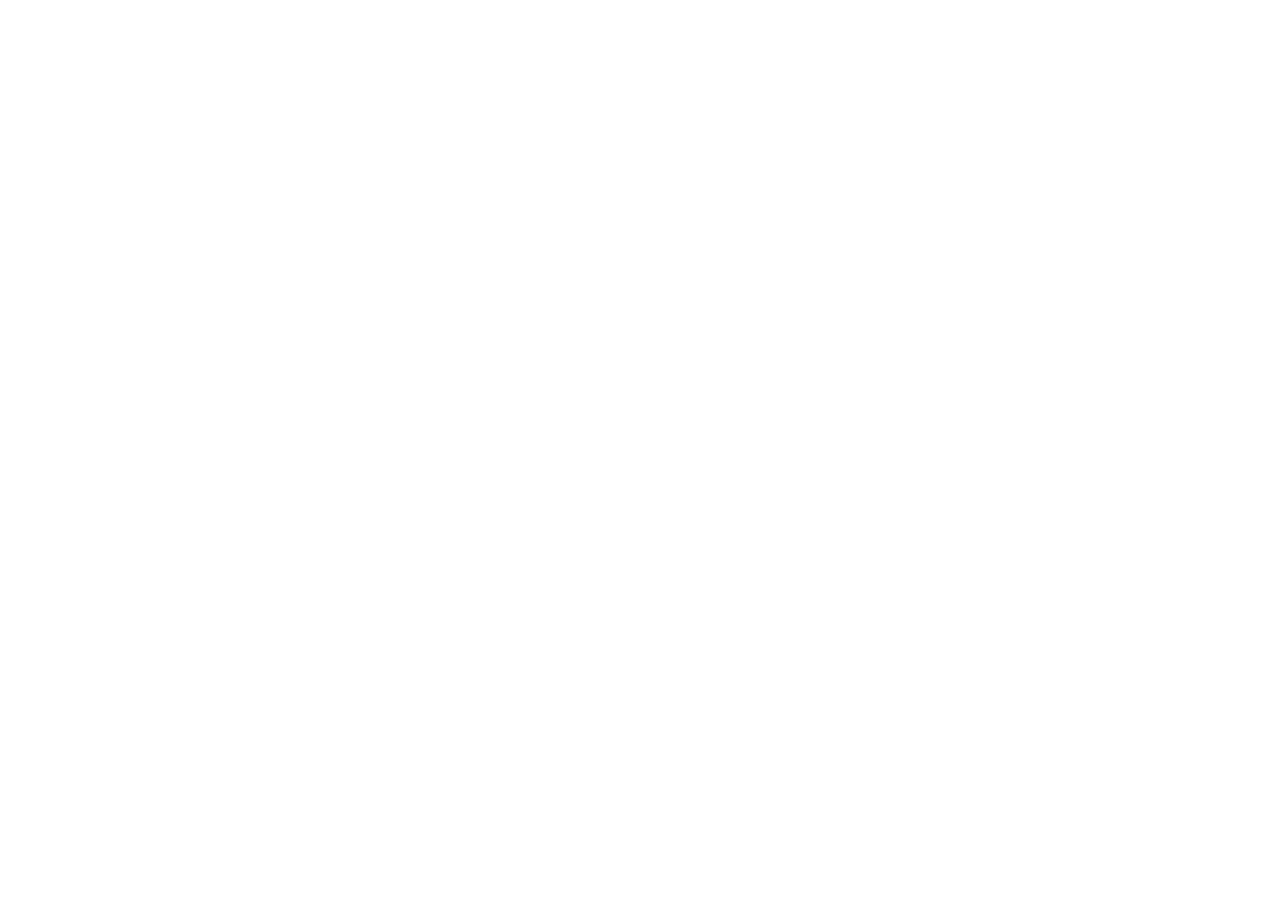
==== index.html @ 0c53347d "version 1 del repo" ====
<!DOCTYPE html>
<html lang="en">
<head>
    <meta charset="UTF-8">
    <meta name="viewport" content="width=device-width, initial-scale=1.0">
    <title>Document</title>
</head>
<body>
    <a href="01-intro-css/index.html"></a>
</body>
</html>
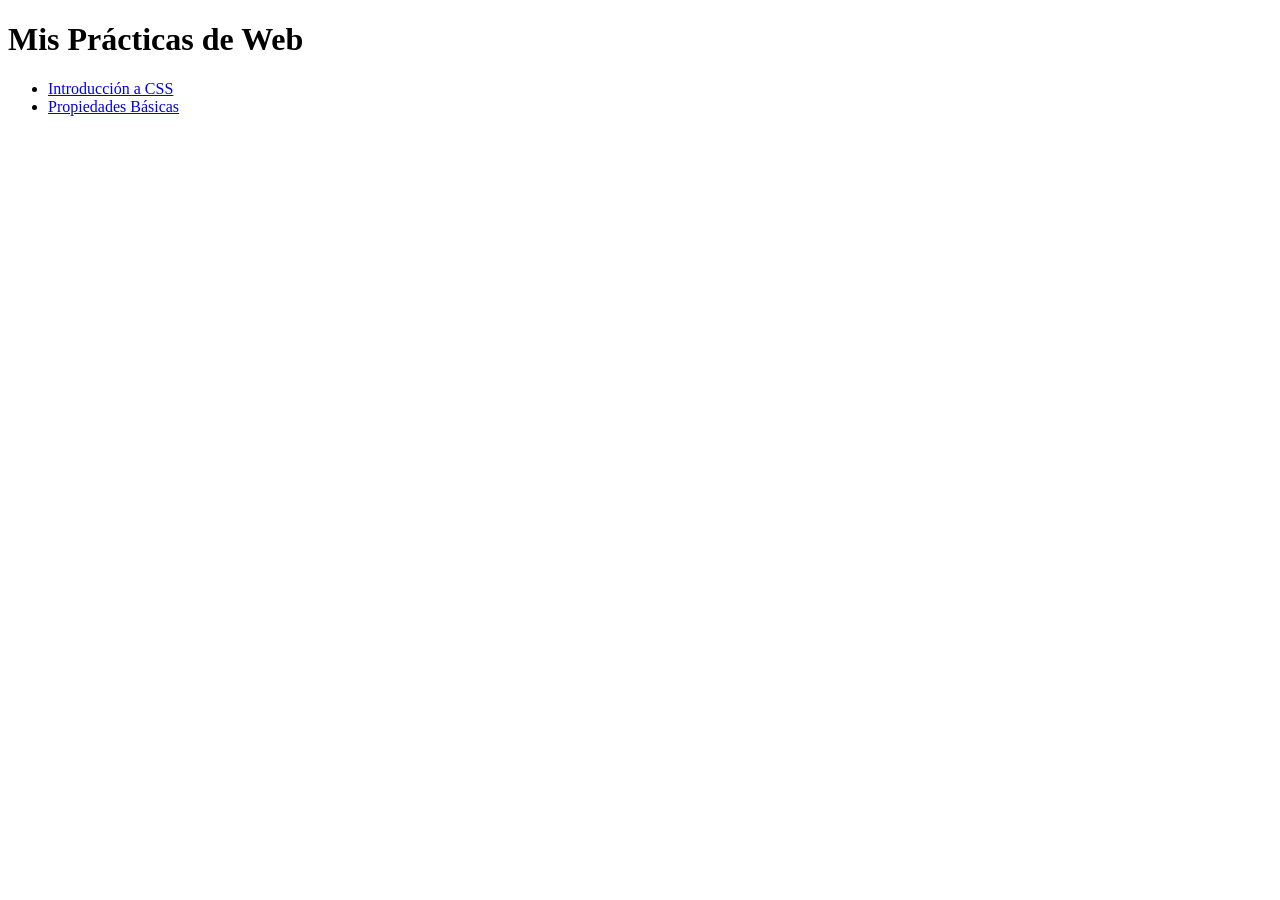
==== commit 5a7d7402: "Agregando index" ====
--- a/index.html
+++ b/index.html
@@ -6,6 +6,10 @@
     <title>Document</title>
 </head>
 <body>
-    <a href="01-intro-css/index.html"></a>
+  <h1>Mis Prácticas de Web</h1>
+<ul>
+  <li><a href="01-intro-css/index.html">Introducción a CSS</a></li>
+  <li><a href="02-propiedades-basicas-css/index.html">Propiedades Básicas</a></li>
+</ul>
 </body>
 </html>
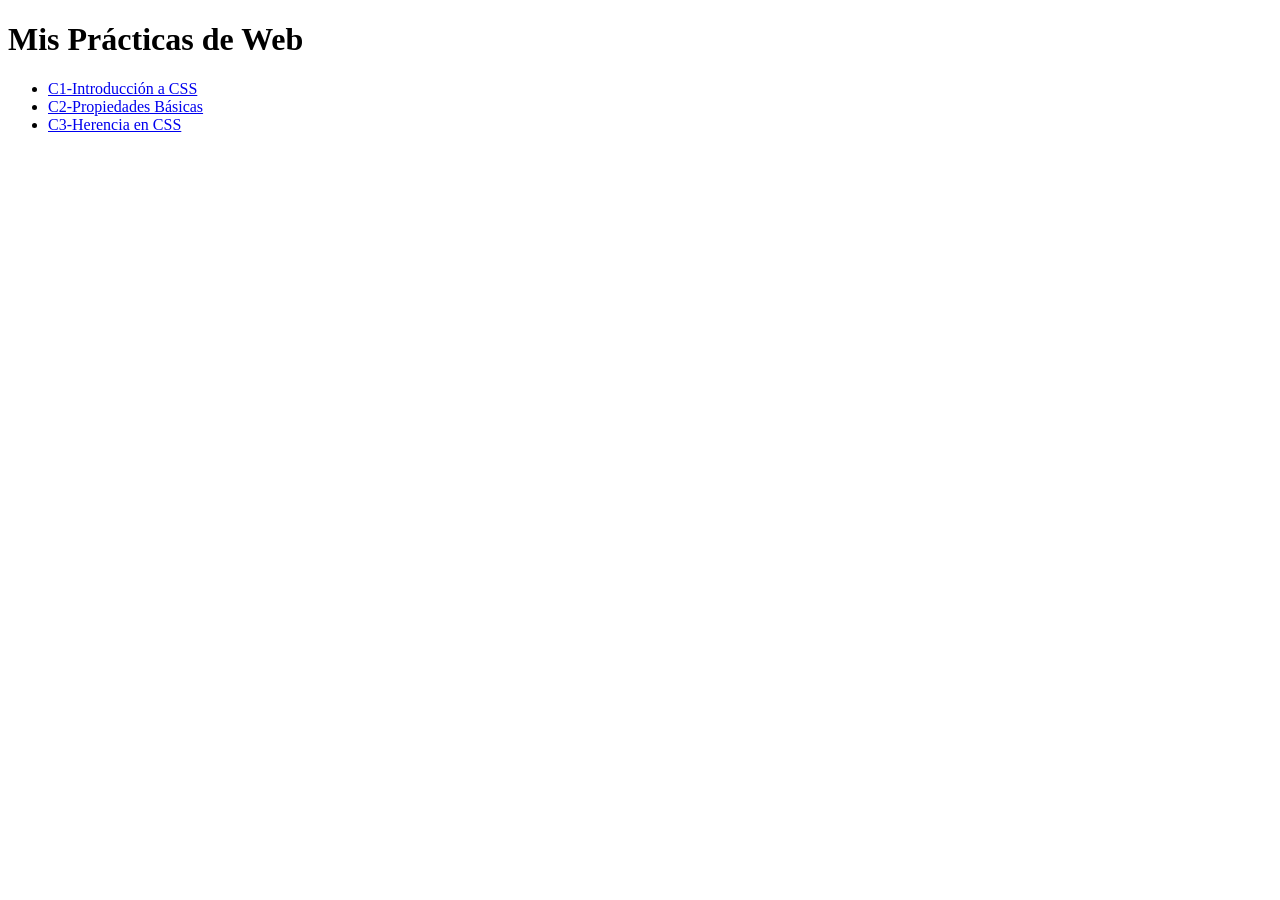
==== commit 65dfc4e6: "Uso de posiciones,herencias y fonts" ====
--- a/index.html
+++ b/index.html
@@ -8,8 +8,10 @@
 <body>
   <h1>Mis Prácticas de Web</h1>
 <ul>
-  <li><a href="01-intro-css/index.html">Introducción a CSS</a></li>
-  <li><a href="02-propiedades-basicas-css/index.html">Propiedades Básicas</a></li>
+  <li><a href="01-intro-css/index.html">C1-Introducción a CSS</a></li>
+  <li><a href="02-propiedades-basicas-css/index.html">C2-Propiedades Básicas</a></li>
+  <li><a href="03-herencia-css/index.html">C3-Herencia en CSS</a></li>
+
 </ul>
 </body>
 </html>
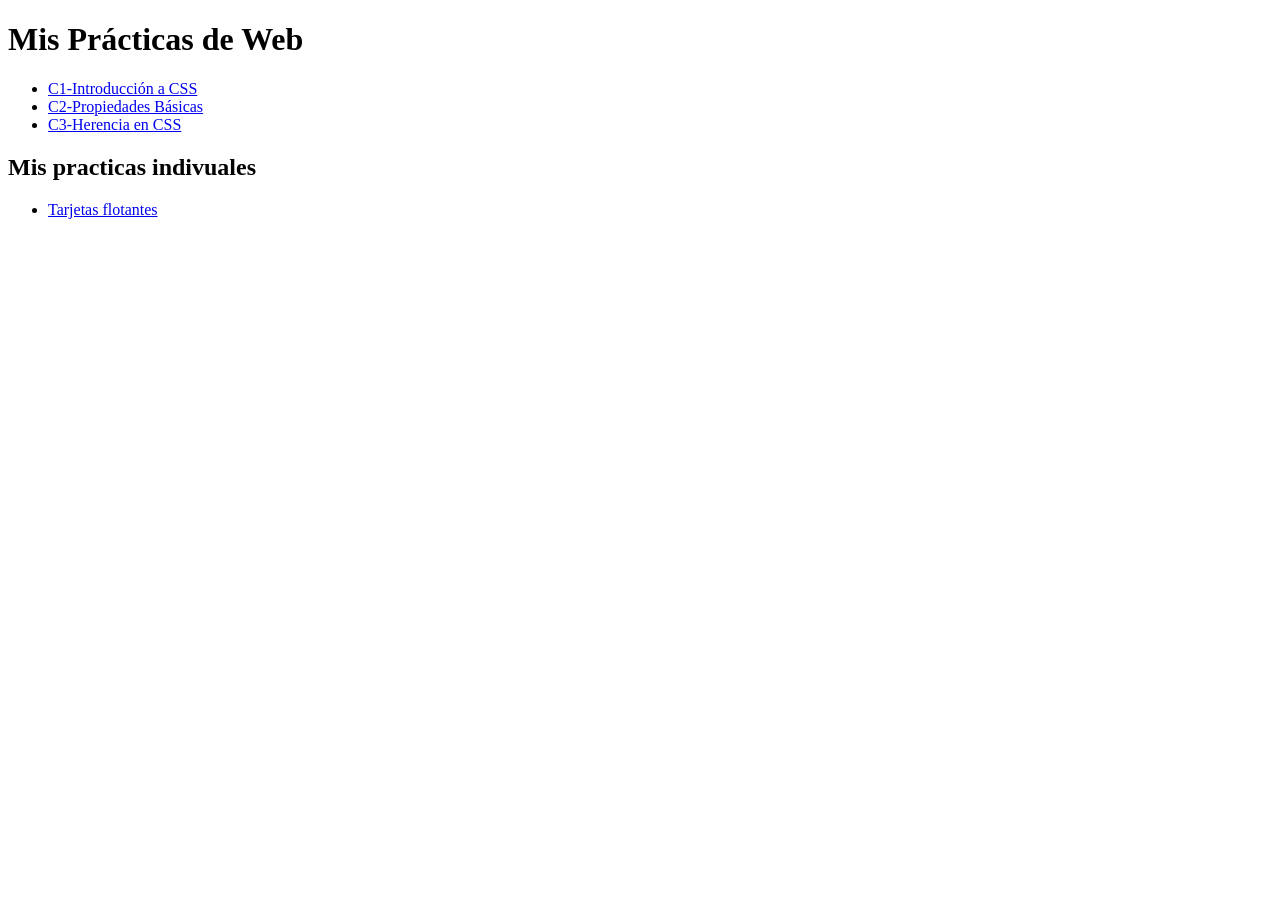
==== commit bb7fa901: "Practica individual de tarjetas" ====
--- a/index.html
+++ b/index.html
@@ -6,12 +6,17 @@
     <title>Document</title>
 </head>
 <body>
-  <h1>Mis Prácticas de Web</h1>
-<ul>
-  <li><a href="01-intro-css/index.html">C1-Introducción a CSS</a></li>
-  <li><a href="02-propiedades-basicas-css/index.html">C2-Propiedades Básicas</a></li>
-  <li><a href="03-herencia-css/index.html">C3-Herencia en CSS</a></li>
+      <h1>Mis Prácticas de Web</h1>
+          <ul>
+              <li><a href="01-intro-css/index.html">C1-Introducción a CSS</a></li>
+              <li><a href="02-propiedades-basicas-css/index.html">C2-Propiedades Básicas</a></li>
+              <li><a href="03-herencia-css/index.html">C3-Herencia en CSS</a></li>
+          </ul>
 
-</ul>
+    <h2>Mis practicas indivuales</h2>
+      <ul>
+          <li><a href="Practicas indivuales/index.html">Tarjetas flotantes</a></li>
+      </ul>   
+
 </body>
 </html>
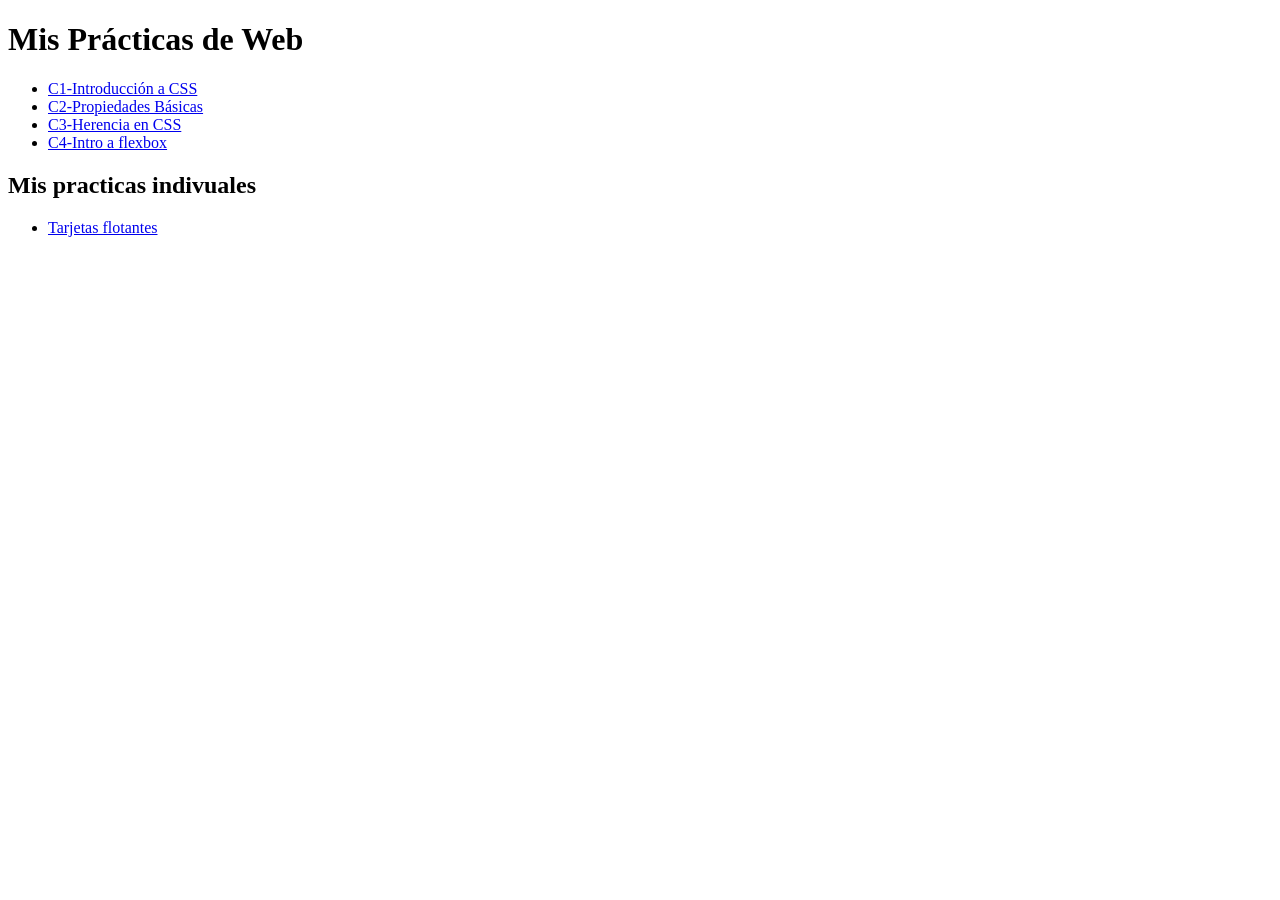
==== commit 8284898a: "Agregando introduccion a Flexbox" ====
--- a/index.html
+++ b/index.html
@@ -11,6 +11,7 @@
               <li><a href="01-intro-css/index.html">C1-Introducción a CSS</a></li>
               <li><a href="02-propiedades-basicas-css/index.html">C2-Propiedades Básicas</a></li>
               <li><a href="03-herencia-css/index.html">C3-Herencia en CSS</a></li>
+              <li><a href="04-intro-flexbox/index.html">C4-Intro a flexbox</a></li>
           </ul>
 
     <h2>Mis practicas indivuales</h2>
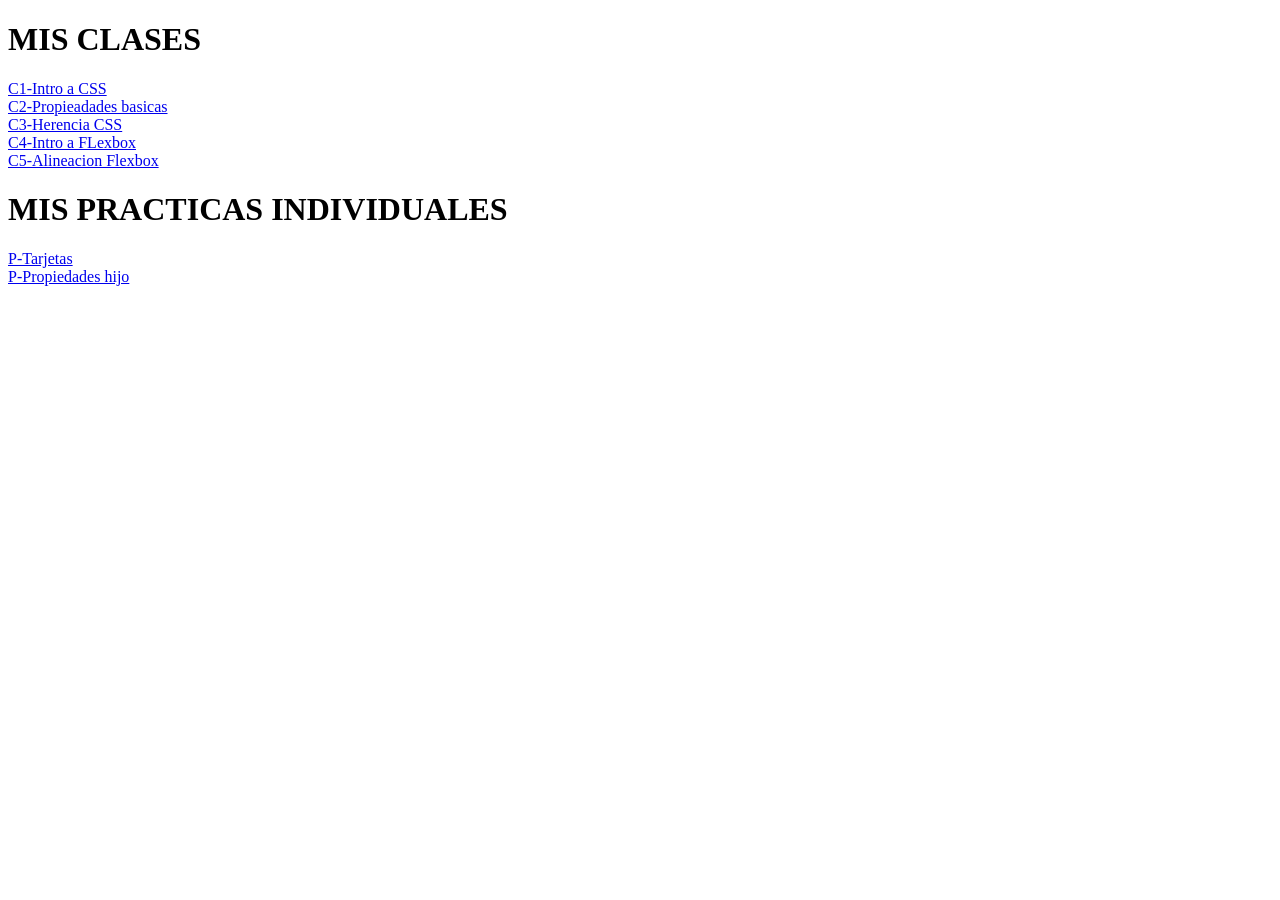
==== commit 42e2f415: "Agregando Practica de alinacion de flebox" ====
--- a/index.html
+++ b/index.html
@@ -3,21 +3,25 @@
 <head>
     <meta charset="UTF-8">
     <meta name="viewport" content="width=device-width, initial-scale=1.0">
-    <title>Document</title>
+    <title>CURSOS</title>
 </head>
 <body>
-      <h1>Mis Prácticas de Web</h1>
-          <ul>
-              <li><a href="01-intro-css/index.html">C1-Introducción a CSS</a></li>
-              <li><a href="02-propiedades-basicas-css/index.html">C2-Propiedades Básicas</a></li>
-              <li><a href="03-herencia-css/index.html">C3-Herencia en CSS</a></li>
-              <li><a href="04-intro-flexbox/index.html">C4-Intro a flexbox</a></li>
-          </ul>
 
-    <h2>Mis practicas indivuales</h2>
-      <ul>
-          <li><a href="Practicas indivuales/index.html">Tarjetas flotantes</a></li>
-      </ul>   
-
+    <h1>MIS CLASES</h1>
+    <a href="./01-intro-css/index.html">C1-Intro a CSS</a>
+    <br>
+     <a href="./02-propiedades-basicas-css/index.html">C2-Propieadades basicas</a>
+    <br>
+     <a href="./03-herencia-css/index.html">C3-Herencia CSS</a>
+    <br>
+     <a href="./04-intro-flexbox/index.html">C4-Intro a FLexbox</a>
+    <br>
+     <a href="./05-aliniacion-flexbox/index.html">C5-Alineacion Flexbox</a>
+    <br>
+    
+    <h1>MIS PRACTICAS INDIVIDUALES</h1>
+    <a href="Practicas indivuales/01/tarjetas.html">P-Tarjetas</a>
+    <br>
+    <a href="Practicas indivuales/02/index.html">P-Propiedades hijo</a>
 </body>
 </html>
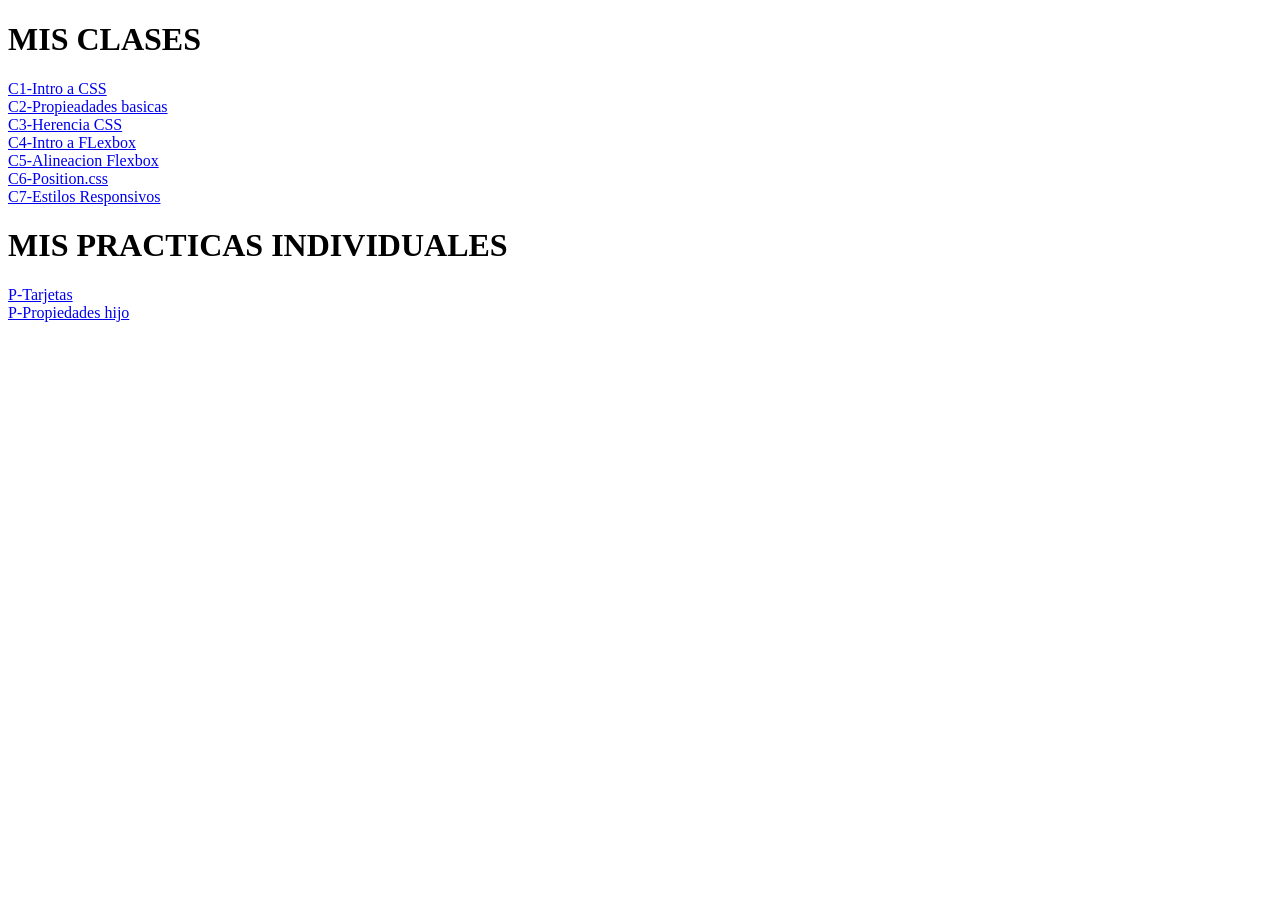
==== commit a1f0a517: "Agregando mi proyecto de Estilo responsivo" ====
--- a/index.html
+++ b/index.html
@@ -18,6 +18,11 @@
     <br>
      <a href="./05-aliniacion-flexbox/index.html">C5-Alineacion Flexbox</a>
     <br>
+         <a href="./06-Position.css/index.html">C6-Position.css</a>
+    <br>
+        <a href="./07-Estilos Responsivos/index.html">C7-Estilos Responsivos</a>
+
+
     
     <h1>MIS PRACTICAS INDIVIDUALES</h1>
     <a href="Practicas indivuales/01/tarjetas.html">P-Tarjetas</a>
